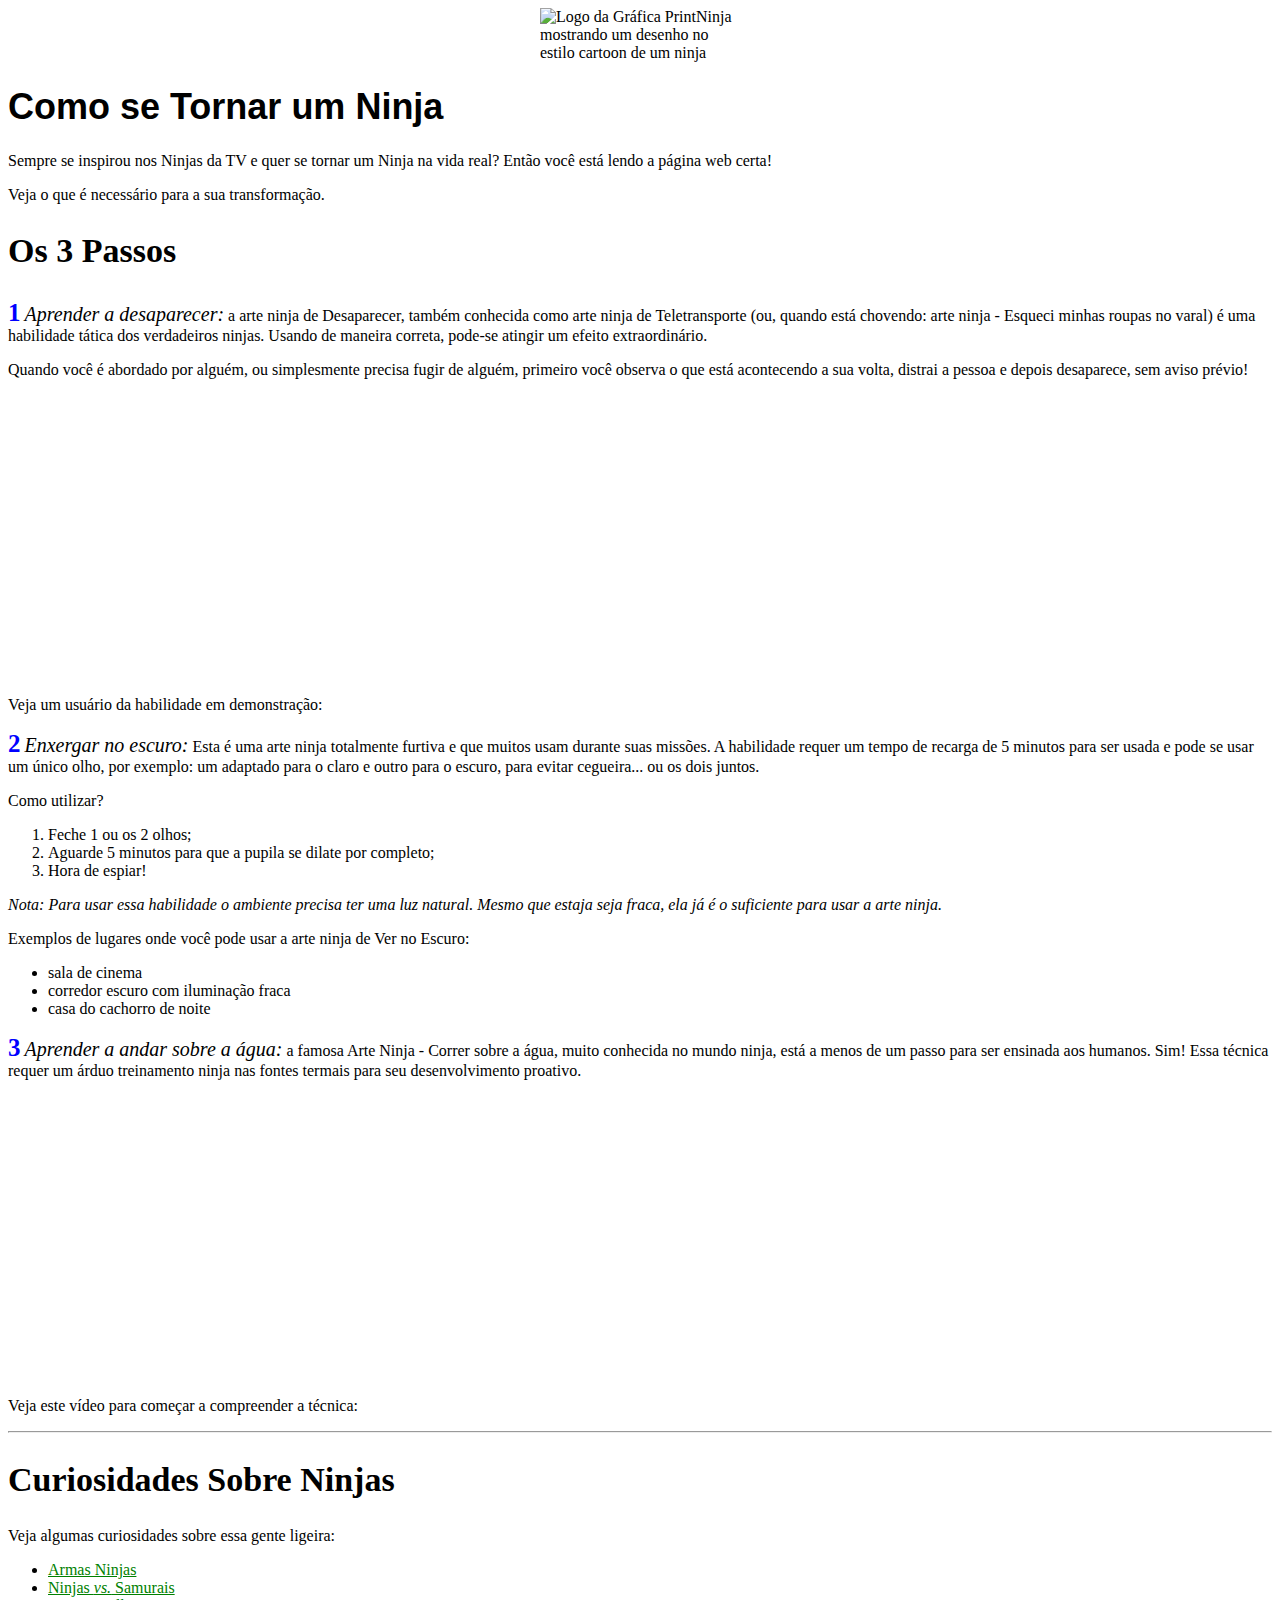
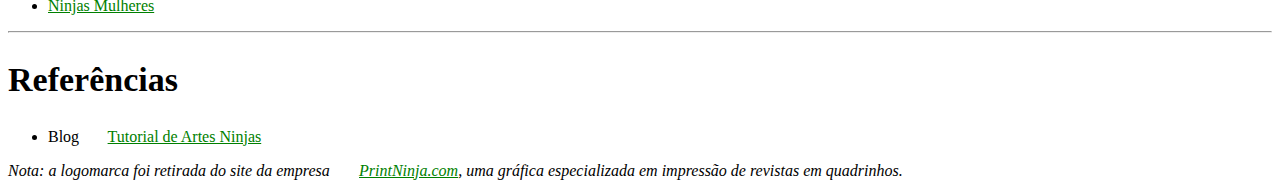
==== index.html @ 44e722a9 "commit" ====
<!DOCTYPE html>
<html lang="pt">
<head>
  <meta charset="UTF-8">
  <title>Ninjas</title>
  <link rel="stylesheet" href="css/estilo.css">
</head>
<body>
  <img src="img/print-ninja-logo.png" id="logotipo" alt="Logo da Gráfica PrintNinja mostrando um desenho no estilo cartoon de um ninja">

  <h1>Como se Tornar um Ninja</h1>
  <p>
    Sempre se inspirou nos Ninjas da TV e quer se tornar um Ninja na vida
    real? Então você está lendo a página web certa!
  </p>
  <p>Veja o que é necessário para a sua transformação.</p>

  <h2>Os 3 Passos</h2>
  <p><strong class="nup"> 1</strong> <em class="nop">Aprender a desaparecer:</em>
    a arte ninja de Desaparecer, também conhecida como arte ninja de
    Teletransporte (ou, quando está chovendo: arte ninja - Esqueci minhas
    roupas no varal) é uma habilidade tática dos verdadeiros ninjas.
    Usando de maneira correta, pode-se atingir um efeito extraordinário.
  </p>
  <p>
    Quando você é abordado por alguém, ou simplesmente precisa fugir de alguém,
    primeiro você observa o que está acontecendo a sua volta, distrai a pessoa
    e depois desaparece, sem aviso prévio!
  </p>
  <p>Veja um usuário da habilidade em demonstração:
    <iframe width="420" height="315" src="https://www.youtube.com/embed/roNvPhQeOcc" frameborder="0" allowfullscreen></iframe>
  </p>

  <p><strong class="nup">2</strong> <em class="nop">Enxergar no escuro:</em>
    Esta é uma arte ninja totalmente furtiva e que muitos usam durante suas
    missões. A habilidade requer um tempo de recarga de 5 minutos para ser
    usada e pode se usar um único olho, por exemplo: um adaptado para o claro
    e outro para o escuro, para evitar cegueira... ou os dois juntos.
  </p>
  <p>
    Como utilizar?
    <ol>
      <li>Feche 1 ou os 2 olhos;</li>
      <li>Aguarde 5 minutos para que a pupila se dilate por completo;</li>
      <li>Hora de espiar!</li>
    </ol>
    <em>
      Nota: Para usar essa habilidade o ambiente precisa ter uma luz natural.
      Mesmo que estaja seja fraca, ela já é o suficiente para usar a arte ninja.
    </em>
  </p>
  <p>Exemplos de lugares onde você pode usar a arte ninja de Ver no Escuro:
    <ul>
      <li>sala de cinema</li>
      <li>corredor escuro com iluminação fraca</li>
      <li>casa do cachorro de noite</li>
    </ul>
  </p>

  <p><strong class="nup">3</strong> <em class="nop" >Aprender a andar sobre a água:</em>
    a famosa Arte Ninja - Correr sobre a água, muito conhecida no mundo ninja,
    está a menos de um passo para ser ensinada aos humanos. Sim! Essa técnica
    requer um árduo treinamento ninja nas fontes termais para seu
    desenvolvimento proativo.
  </p>
  <p>
    Veja este vídeo para começar a compreender a técnica:
    <iframe width="560" height="315" src="https://www.youtube.com/embed/OF4UDsc8eV4" frameborder="0" allowfullscreen></iframe>
  </p>

  <hr>
  <h2>Curiosidades Sobre Ninjas</h2>
  <p>Veja algumas curiosidades sobre essa gente ligeira:</p>
  <ul>
    <li><a href="curiosidades.html#armas-ninjas">Armas Ninjas</a></li>
    <li><a href="curiosidades.html#ninjas-vs-samurais">Ninjas <em>vs.</em> Samurais</a></li>
    <li><a href="curiosidades.html#ninjas-mulheres">Ninjas Mulheres</a></li>
  </ul>
  <hr>
  <h2>Referências</h2>
  <ul>
    <li>Blog <a href="http://minjasam.blogspot.com.br/">Tutorial de Artes Ninjas</a></li>
  </ul>
  <em>Nota: a logomarca foi retirada do site da empresa <a href="http://www.printninja.com/">PrintNinja.com</a>, uma gráfica especializada em impressão de revistas em quadrinhos.</em>
</body>
</html>
---- css/estilo.css ----
#logotipo{
    display: block;
    margin-left: auto;
    margin-right: auto;
    width:200px
  }



h1{
    font-family: 'Oswald', sans-serif;
    font-size: 36px;
    font-weight: 800; 
}

h2{   
    font-size: 34px;
    font-weight: 750; 
}


a:link {
    color: green
}


a:visited {
    color: orange
}


a:hover {
    color: hotpink;
}


a:active {
    color: blue;
}

a[href^="http"] {
  background: url(../img/globo.png) no-repeat;
   padding-left: 2%
}

.nup {
    font-size: 25px;
    color: blue;
}


.nop {
    font-size: 20px;
  
}
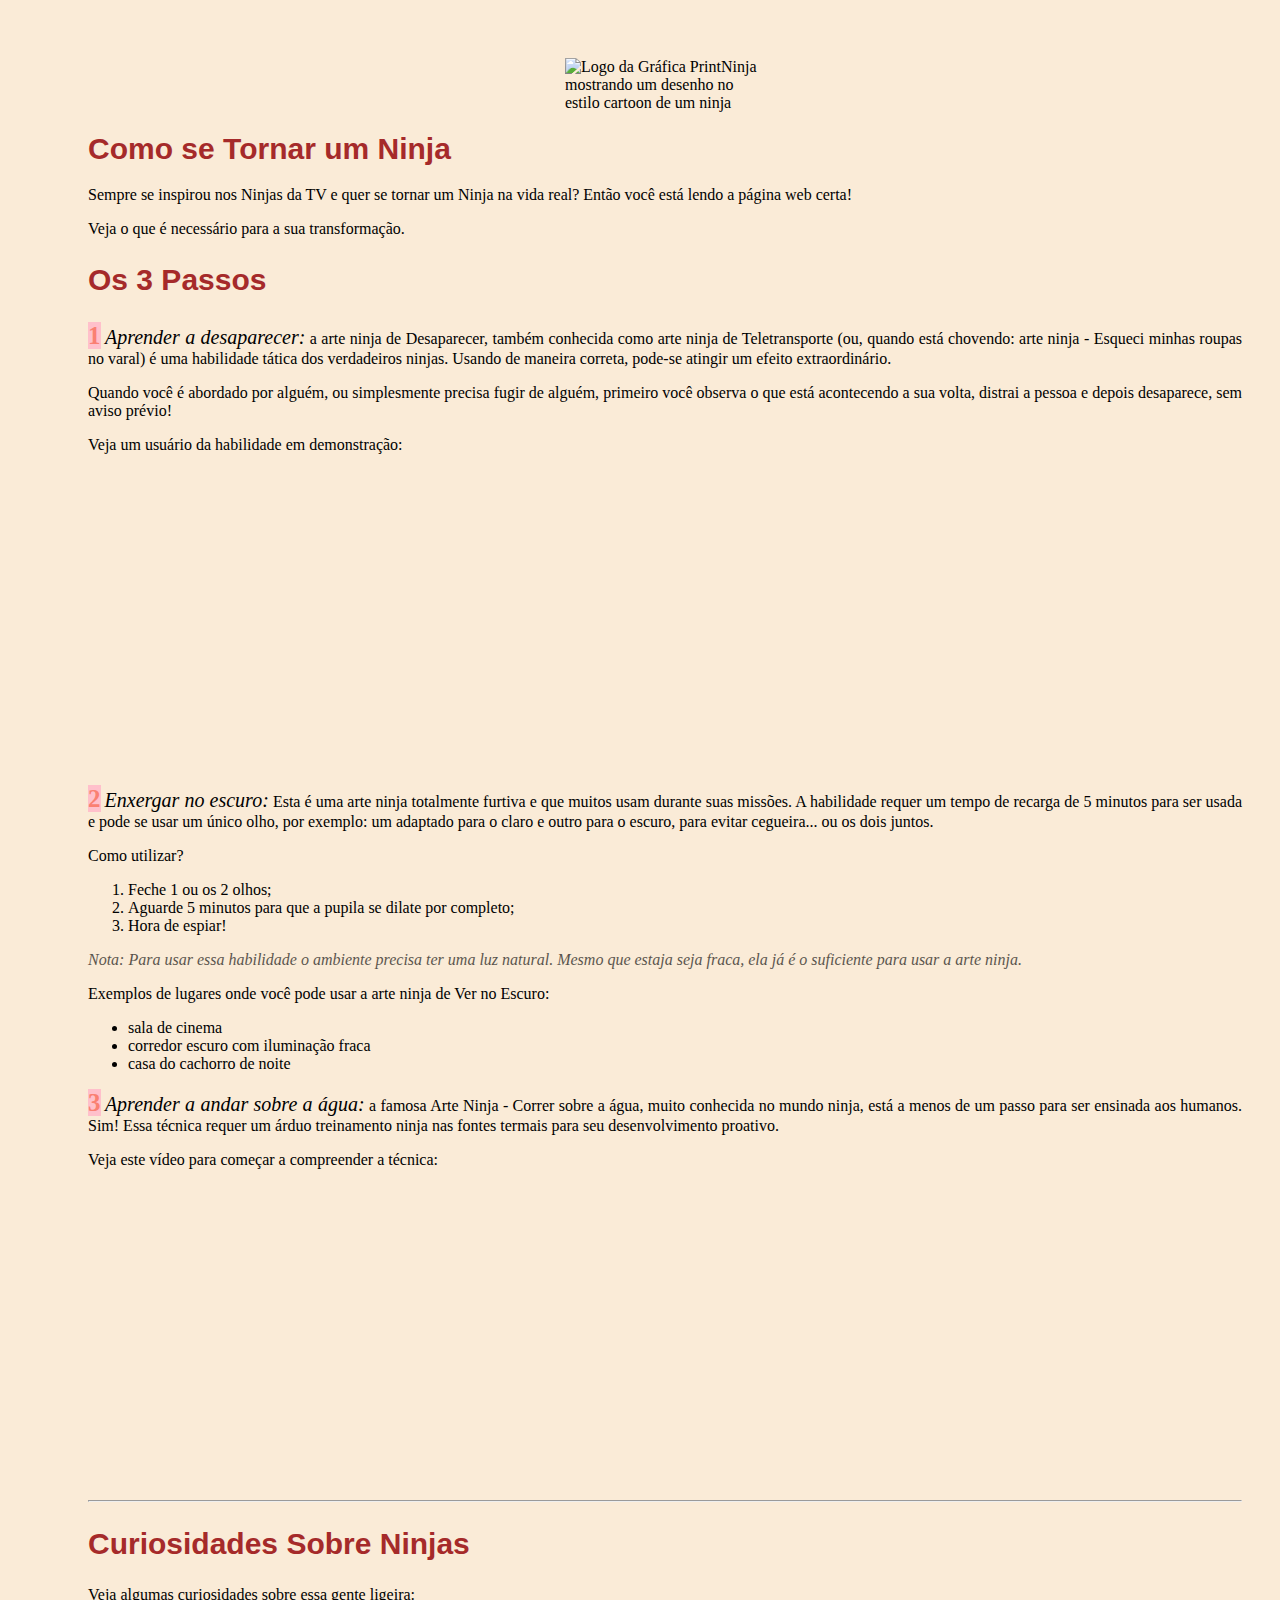
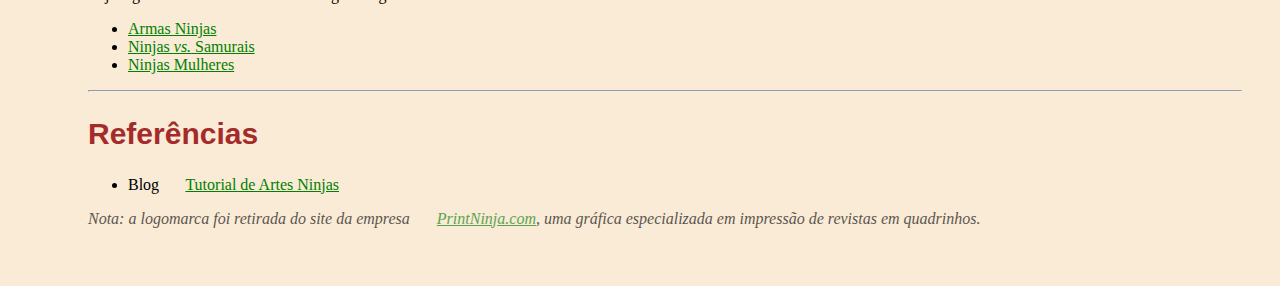
==== commit 1d013b4a: "commit" ====
--- a/index.html
+++ b/index.html
@@ -44,7 +44,7 @@
       <li>Aguarde 5 minutos para que a pupila se dilate por completo;</li>
       <li>Hora de espiar!</li>
     </ol>
-    <em>
+    <em class="nota">
       Nota: Para usar essa habilidade o ambiente precisa ter uma luz natural.
       Mesmo que estaja seja fraca, ela já é o suficiente para usar a arte ninja.
     </em>
@@ -81,6 +81,6 @@
   <ul>
     <li>Blog <a href="http://minjasam.blogspot.com.br/">Tutorial de Artes Ninjas</a></li>
   </ul>
-  <em>Nota: a logomarca foi retirada do site da empresa <a href="http://www.printninja.com/">PrintNinja.com</a>, uma gráfica especializada em impressão de revistas em quadrinhos.</em>
+  <em class="nota">Nota: a logomarca foi retirada do site da empresa <a href="http://www.printninja.com/">PrintNinja.com</a>, uma gráfica especializada em impressão de revistas em quadrinhos.</em>
 </body>
 </html>
--- a/css/estilo.css
+++ b/css/estilo.css
@@ -5,18 +5,35 @@
     width:200px
   }
 
+  body{
+    padding-top: 50px;
+    padding-right: 30px;
+    padding-bottom: 50px;
+    padding-left: 80px;
+    background-color: antiquewhite;
+    font-family: Cambria, Cochin, Georgia, Times, 'Times New Roman', serif;
+ 
+  }
+p{
+    text-align: justify;
+}
+
+  img,iframe {
+    display: block;
+    margin-left: auto;
+    margin-right: auto;
+  }
 
 
-h1{
+
+h1,h2{
+    color: brown;
     font-family: 'Oswald', sans-serif;
-    font-size: 36px;
+    font-size: 30px;
     font-weight: 800; 
 }
 
-h2{   
-    font-size: 34px;
-    font-weight: 750; 
-}
+
 
 
 a:link {
@@ -39,13 +56,22 @@
 }
 
 a[href^="http"] {
-  background: url(../img/globo.png) no-repeat;
-   padding-left: 2%
+    background: url(../img/globo.png) no-repeat;
+   padding-left: 2%;
+
+}
+
+.nota{
+    opacity:0.65;
+	-moz-opacity: 0.65;
+	filter: alpha(opacity=65);
+    
 }
 
 .nup {
     font-size: 25px;
-    color: blue;
+    color:salmon;
+    background-color:pink; 
 }
 
 
